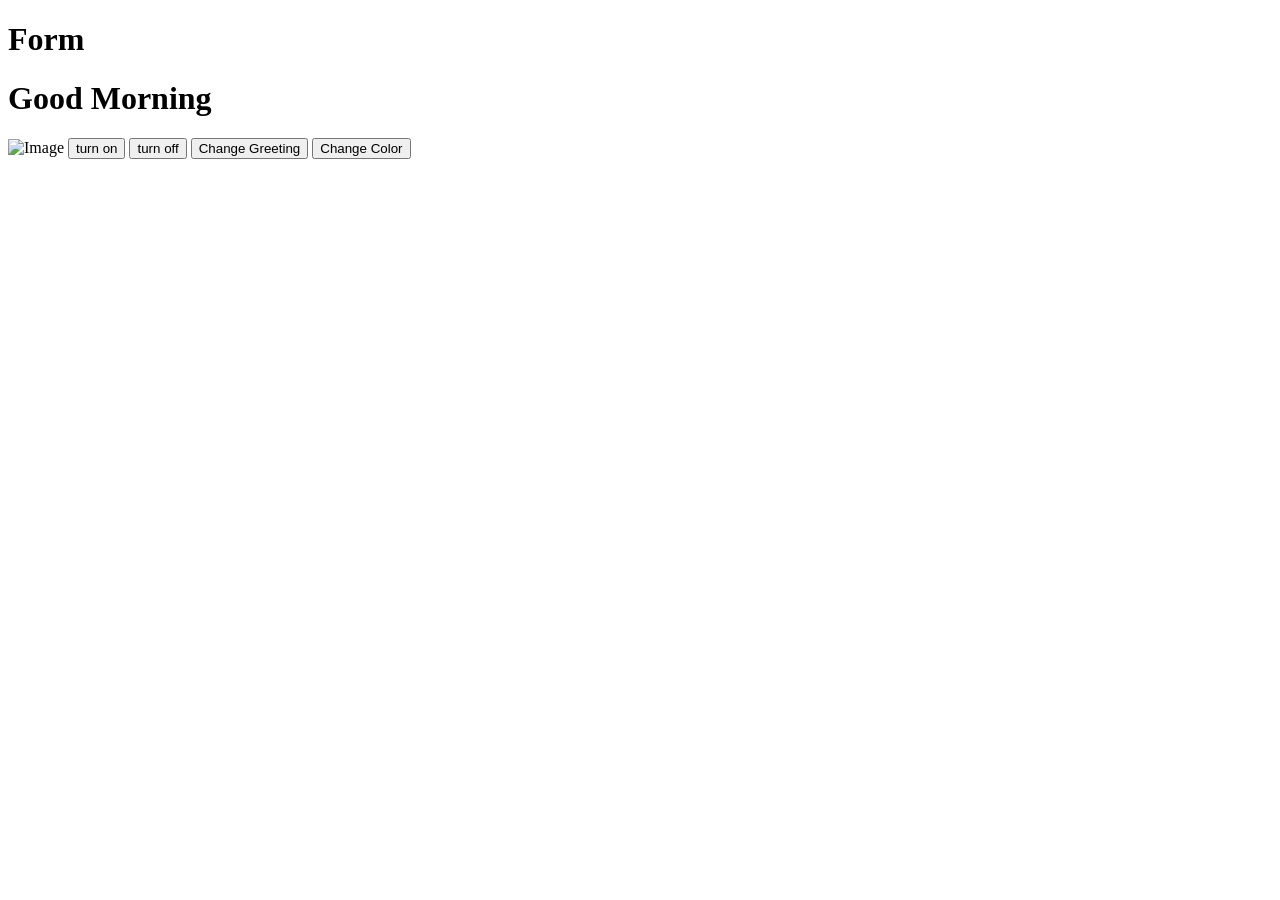
==== HTML-CSS/inputs.html @ 11093d85 "JAVA-FULLSTACK" ====
<!DOCTYPE html>
<html lang="en">
<head>
    <meta charset="UTF-8">
    <meta name="viewport" content="width=device-width, initial-scale=1.0">
    <title>Document</title>
    <link rel="stylesheet"  href="input.css">
    

</head>
<body id="cap">
    <h1 id="data">Form</h1>
   <div>
    <form action="add"></form>
    <h1 id="greet">Good Morning</h1>
    <img src="https://cdn.pixabay.com/photo/2015/04/23/22/00/tree-736885__480.jpg" alt="Image">
<button onclick="turn_on()">turn on</button>
<button onclick="turn_off()">turn off</button>
    <button onclick="greet_afternoon()">Change Greeting</button>
    <button onclick="change_color()">Change Color</button>
</body>
</html>
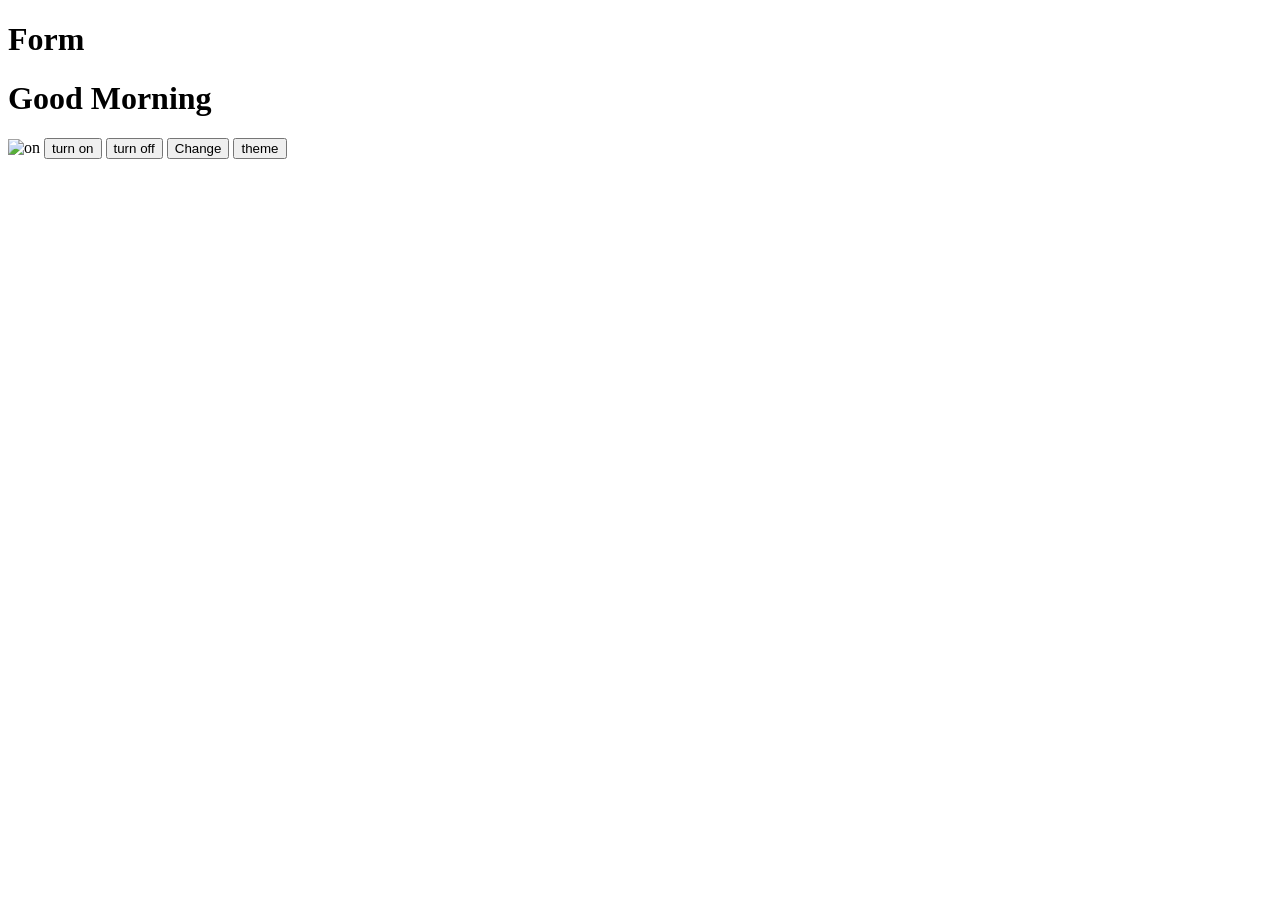
==== commit aa968832: "JAVA-FULLSTACK" ====
--- a/HTML-CSS/inputs.html
+++ b/HTML-CSS/inputs.html
@@ -13,10 +13,11 @@
    <div>
     <form action="add"></form>
     <h1 id="greet">Good Morning</h1>
-    <img src="https://cdn.pixabay.com/photo/2015/04/23/22/00/tree-736885__480.jpg" alt="Image">
+    <img id ="on" src="https://cdn.pixabay.com/photo/2015/04/23/22/00/tree-736885__480.jpg" alt="on">
 <button onclick="turn_on()">turn on</button>
 <button onclick="turn_off()">turn off</button>
-    <button onclick="greet_afternoon()">Change Greeting</button>
-    <button onclick="change_color()">Change Color</button>
+    <button onclick="greet_afternoon()">Change </button>
+    <button onclick="change_color()">theme</button>
+    </div>
 </body>
 </html>
